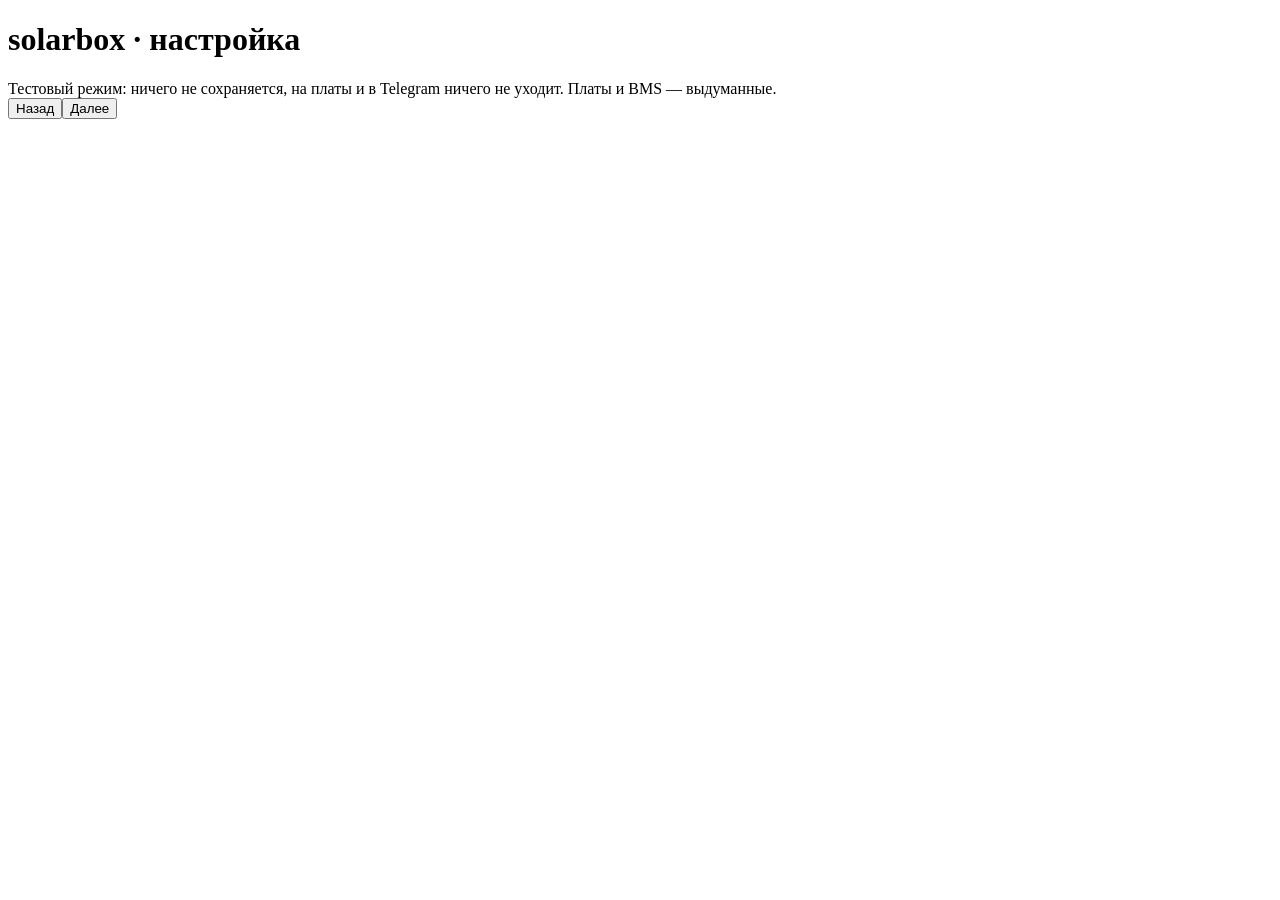
==== server/static/wizard.html @ dfa66758 "Setup wizard prototype (simulated, test mode only) Welcome, equipment, board plan (recommended or fr" ====
<!DOCTYPE html>
<html lang="ru">
<head>
  <meta charset="utf-8">
  <meta name="viewport" content="width=device-width, initial-scale=1, viewport-fit=cover">
  <meta name="theme-color" content="#0f1419">
  <link rel="icon" type="image/png" sizes="192x192" href="/icon-192.png">
  <link rel="apple-touch-icon" href="/icon-180.png">
  <title>Solarbox · настройка</title>
  <link rel="stylesheet" href="/style.css">
</head>
<body class="wz">
  <header>
    <div class="top"><h1>solarbox<span class="muted"> · настройка</span></h1></div>
    <div id="wz-steps" class="wzsteps"></div>
  </header>
  <main>
    <div id="wz-demo" class="wzdemo">Тестовый режим: ничего не сохраняется, на платы и в Telegram ничего не уходит. Платы и BMS — выдуманные.</div>
    <section id="wz-body"></section>
    <div class="wznav"><button class="btn" id="wz-back">Назад</button><button class="btn on" id="wz-next">Далее</button></div>
  </main>
  <div id="toast"></div>
  <script src="/core.js"></script>
  <script src="/wizard.js"></script>
</body>
</html>
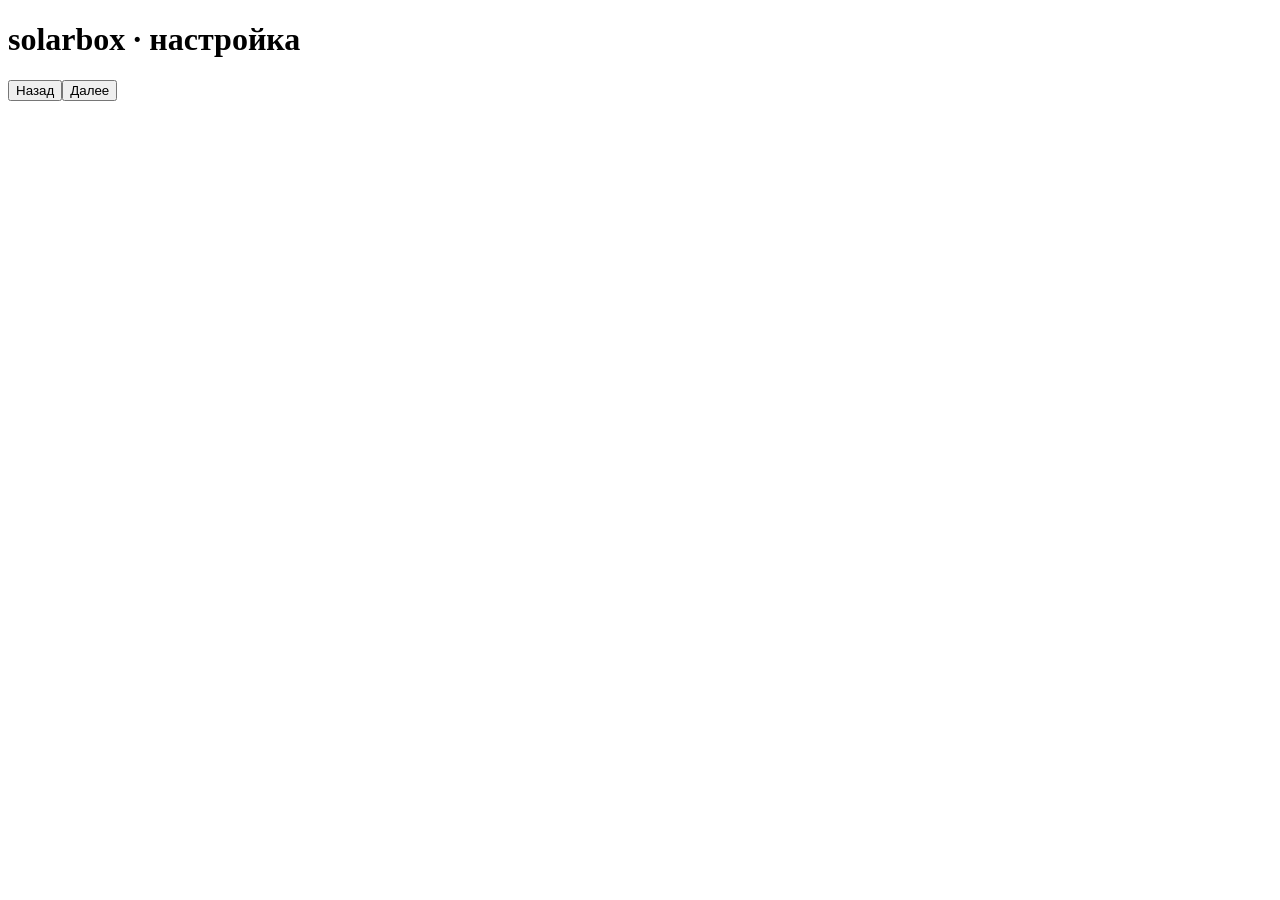
==== commit 9fd2139e: "Setup wizard works against the real server Server: the wizard keeps a draft (wizard.json) and applie" ====
--- a/server/static/wizard.html
+++ b/server/static/wizard.html
@@ -15,9 +15,9 @@
     <div id="wz-steps" class="wzsteps"></div>
   </header>
   <main>
-    <div id="wz-demo" class="wzdemo">Тестовый режим: ничего не сохраняется, на платы и в Telegram ничего не уходит. Платы и BMS — выдуманные.</div>
+    <div id="wz-demo" class="wzdemo" hidden>Тестовый режим: ничего не сохраняется, на платы и в Telegram ничего не уходит. Платы и BMS — выдуманные.</div>
     <section id="wz-body"></section>
-    <div class="wznav"><button class="btn" id="wz-back">Назад</button><button class="btn on" id="wz-next">Далее</button></div>
+    <div class="wznav"><button class="btn" id="wz-back">Назад</button><button class="btn" id="wz-skip" hidden>Пропустить</button><button class="btn on" id="wz-next">Далее</button></div>
   </main>
   <div id="toast"></div>
   <script src="/core.js"></script>
